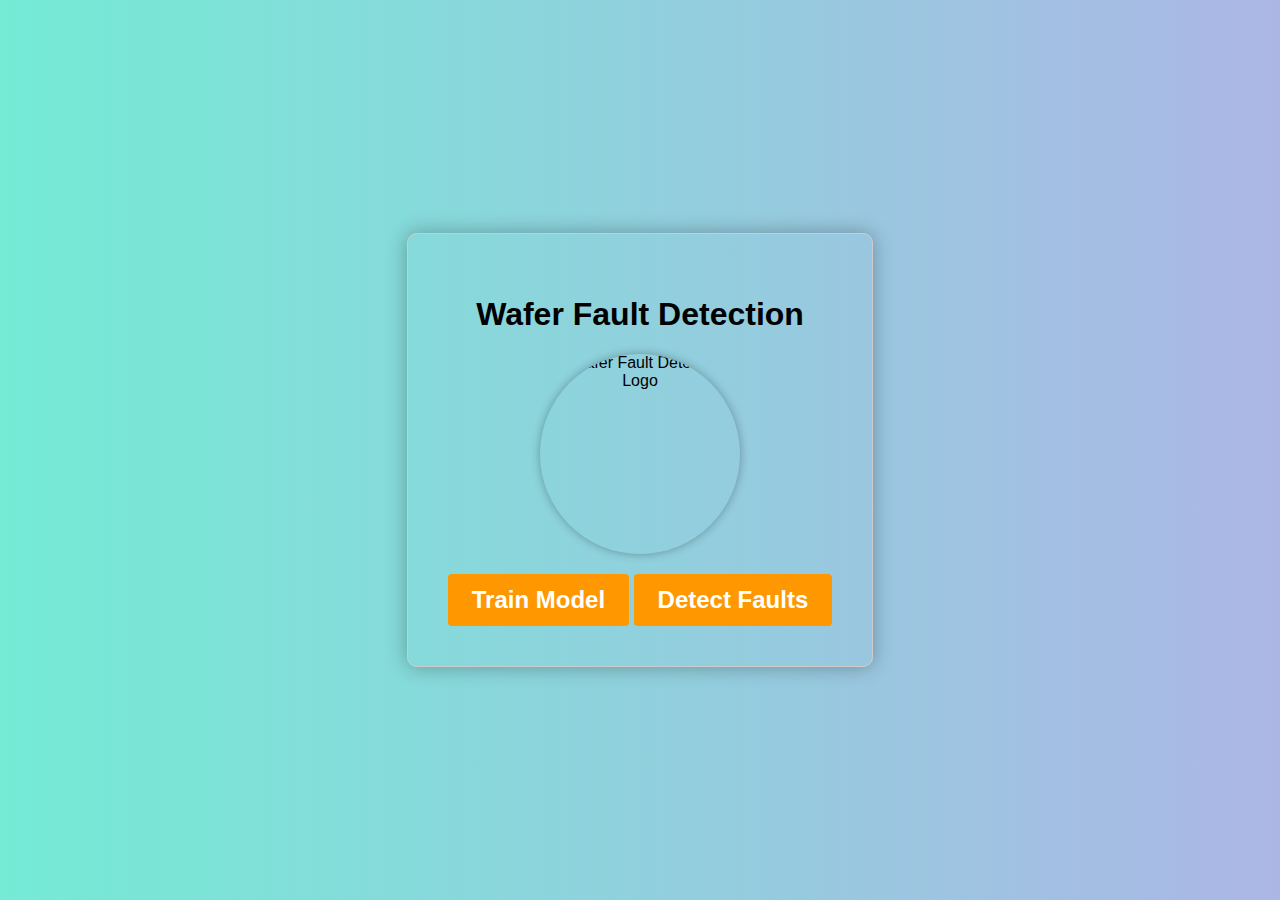
==== templates/index.html @ ae4a8e84 "Done will whole project" ====
<!DOCTYPE html>
<html>
<head>
  <title>Home Page</title>
  <style>
    body {
      font-family: Arial, sans-serif;
      margin: 0;
      padding: 0;
      background: linear-gradient(to right, #74ebd5, #ACB6E5);
    }
    
    .container {
      width: 100%;
      height: 100vh;
      display: flex;
      align-items: center;
      justify-content: center;
    }
    
    .content {
      text-align: center;
      border: 1px solid #ccc;
      padding: 40px;
      box-shadow: 0 0 20px rgba(0, 0, 0, 0.3);
      border-radius: 10px;
    }
    
    .button {
      display: inline-block;
      background-color: #ff9800;
      color: white;
      font-size: 24px;
      font-weight: bold;
      padding: 12px 24px;
      border-radius: 4px;
      text-decoration: none;
      transition: background-color 0.3s ease;
    }
    
    .button:hover {
      background-color: #ff8800;
    }
    
    .logo-container {
      display: flex;
      justify-content: center;
      margin-bottom: 20px;
    }
    
    .logo {
      border-radius: 50%;
      overflow: hidden;
      width: 200px;
      height: 200px;
      box-shadow: 0 0 10px rgba(0, 0, 0, 0.3);
    }
    
    img {
      width: 350px;
    }      
  </style>
</head>
<body>
  <div class="container">
    <div class="content">
      <h1>Wafer Fault Detection</h1>
      <div class="logo-container">
        <div class="logo">
          <img src="https://images.unsplash.com/photo-1587845323226-bad89242c735?ixlib=rb-4.0.3&ixid=M3wxMjA3fDB8MHxwaG90by1wYWdlfHx8fGVufDB8fHx8fA%3D%3D&auto=format&fit=crop&w=1187&q=80" alt="Wafer Fault Detection Logo" />
        </div>
      </div>
      <a class="button" href="/train">Train Model</a>
      <a class="button" href="/predict">Detect Faults</a>
    </div>
  </div>
</body>
</html>
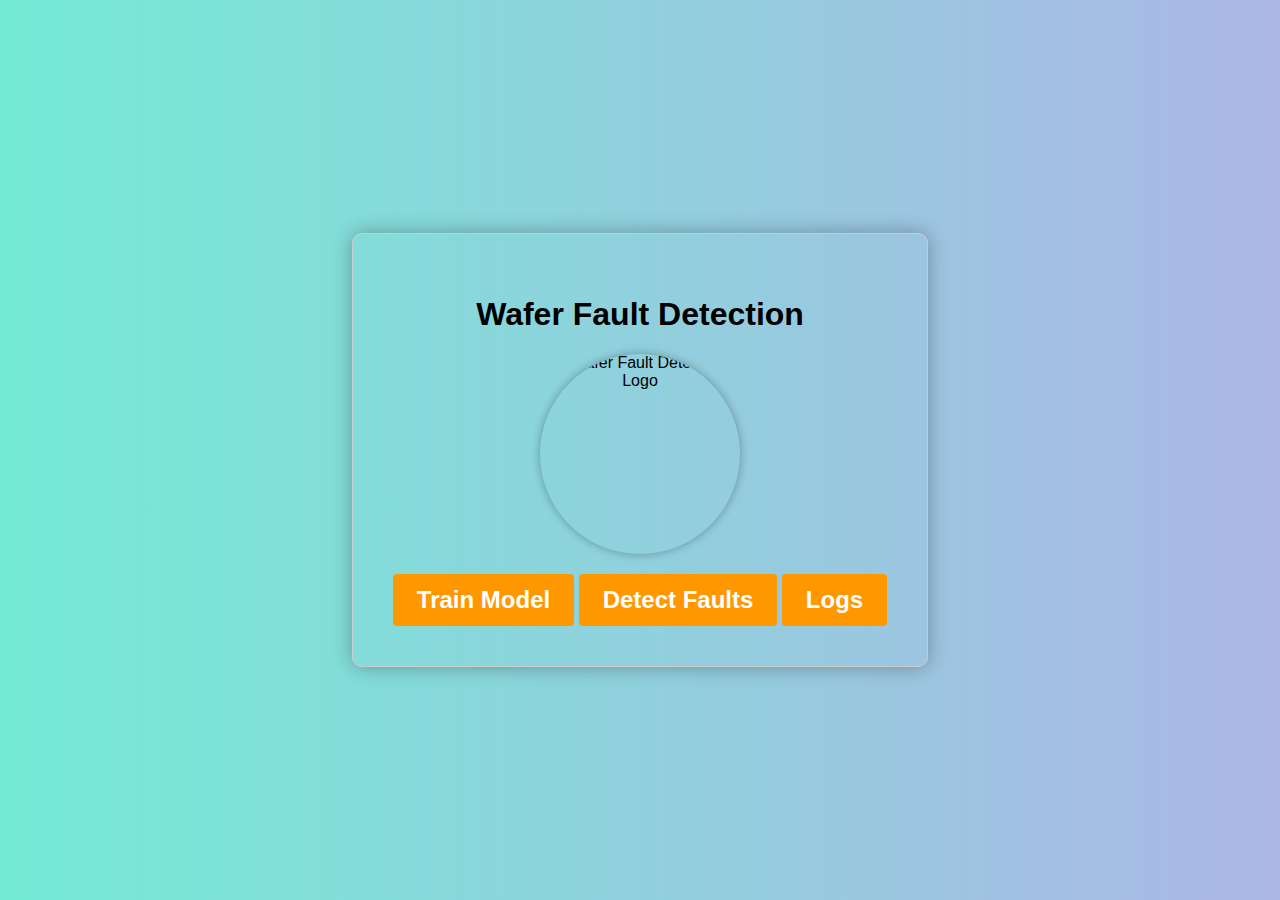
==== commit cd12ae08: "Adde one more module for model training logging and added some animation to frontend" ====
--- a/templates/index.html
+++ b/templates/index.html
@@ -58,7 +58,44 @@
     
     img {
       width: 350px;
-    }      
+    }
+
+    /* Loading Animation */
+    .loading-container {
+      display: none;
+      margin-top: 20px;
+      text-align: center;
+    }
+
+    .loading {
+      display: inline-block;
+      margin-right: 10px;
+    }
+
+    .loading:before {
+      content: "";
+      display: inline-block;
+      width: 20px;
+      height: 20px;
+      border-radius: 50%;
+      border: 2px solid #333;
+      border-top-color: transparent;
+      animation: spin 1s linear infinite;
+    }
+
+    .loading-text {
+      font-size: 18px;
+      margin-top: 10px;
+    }
+
+    @keyframes spin {
+      to {transform: rotate(360deg);}
+    }
+
+    /* Show the loading animation when the button is clicked */
+    .button.clicked ~ .loading-container {
+      display: block;
+    }
   </style>
 </head>
 <body>
@@ -70,9 +107,27 @@
           <img src="https://images.unsplash.com/photo-1587845323226-bad89242c735?ixlib=rb-4.0.3&ixid=M3wxMjA3fDB8MHxwaG90by1wYWdlfHx8fGVufDB8fHx8fA%3D%3D&auto=format&fit=crop&w=1187&q=80" alt="Wafer Fault Detection Logo" />
         </div>
       </div>
-      <a class="button" href="/train">Train Model</a>
+      <div class="loading-container">
+        <div class="loading"></div>
+        <p class="loading-text">Training started please wait...</p>
+      </div>
+      <a class="button" href="/train" onclick="handleTrainClick()">Train Model</a>
       <a class="button" href="/predict">Detect Faults</a>
+      <a class="button" href="/logged">Logs</a>
     </div>
   </div>
+
+  <script>
+    function handleTrainClick() {
+      var button = document.querySelector('.button');
+      var loadingContainer = document.querySelector('.loading-container');
+      
+      // Add 'clicked' class to the button
+      button.classList.add('clicked');
+      
+      // Show the loading container
+      loadingContainer.style.display = 'block';
+    }
+  </script>
 </body>
 </html>
